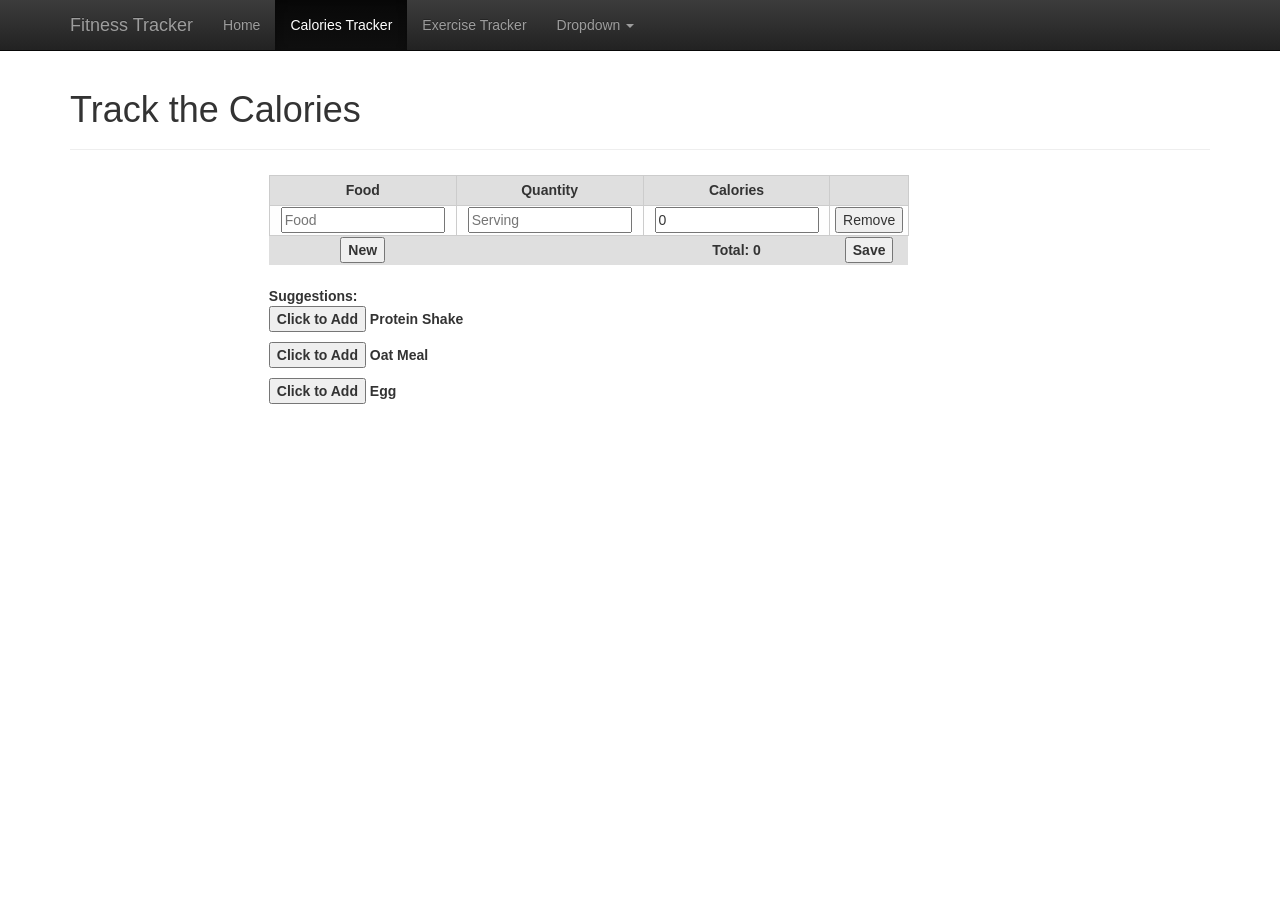
==== calories_intake.html @ cfef5e8d "Initial commit" ====
<!DOCTYPE html>
<html lang="en" ng-app>
  <head>
    <meta charset="utf-8">
    <meta http-equiv="X-UA-Compatible" content="IE=edge">
    <meta name="viewport" content="width=device-width, initial-scale=1">
    <!-- The above 3 meta tags *must* come first in the head; any other head content must come *after* these tags -->
    <meta name="description" content="">
    <meta name="author" content="">
    <link rel="icon" type="image/png" href="images/favicon-32x32.png" sizes="32x32"/>

    <title>Fitness Tracker</title>
	<script src="js/angular10.js"></script>
	<script src="https://ajax.googleapis.com/ajax/libs/jquery/3.1.0/jquery.min.js"></script>"></script>


	<style>
body  {
    
    /*background: url("images/BG.jpg");*/
}
</style>

    <!-- Bootstrap core CSS -->
    <link href="bootstrap-3.3.6/dist/css/bootstrap.min.css" rel="stylesheet">
    <!-- Bootstrap theme -->
    <link href="bootstrap-3.3.6/dist/css/bootstrap-theme.min.css" rel="stylesheet">
    <!-- IE10 viewport hack for Surface/desktop Windows 8 bug -->
    <link href="bootstrap-3.3.6/docs/assets/css/ie10-viewport-bug-workaround.css" rel="stylesheet">

    <!-- Custom styles for this template -->
    <link href="bootstrap-3.3.6/docs/examples/theme/theme.css" rel="stylesheet">

    <!-- Just for debugging purposes. Don't actually copy these 2 lines! -->
    <!--[if lt IE 9]><script src="../../assets/js/ie8-responsive-file-warning.js"></script><![endif]-->
    <script src="bootstrap-3.3.6/docs/assets/js/ie-emulation-modes-warning.js"></script>

    <!-- HTML5 shim and Respond.js for IE8 support of HTML5 elements and media queries -->
    <!--[if lt IE 9]>
      <script src="https://oss.maxcdn.com/html5shiv/3.7.2/html5shiv.min.js"></script>
      <script src="https://oss.maxcdn.com/respond/1.4.2/respond.min.js"></script>
    <![endif]-->
	
	<style>
	
	table { 
color: #333;
font-family: Helvetica, Arial, sans-serif;
width: 640px; 
border-collapse: collapse; border-spacing: 0; 
}

td, th { 
border: 1px solid #CCC; height: 30px; /* No more visible border */
height: 30px; 
transition: all 0.3s;  /* Simple transition for hover effect */
}

th {
background: #DFDFDF;  /* Darken header a bit */
font-weight: bold;
text-align: center;
}

td {
background: #FAFAFA;
text-align: center;
}

/* Cells in even rows (2,4,6...) are one color */ 
tr:nth-child(even) td { background: #F1F1F1; }   

/* Cells in odd rows (1,3,5...) are another (excludes header cells)  */ 
tr:nth-child(odd) td { background: #FEFEFE; }  

tr :hover { background: #666; color: #FFF; } /* Hover cell effect! */
	</style>
	<script>
    function CartControler($scope) {
	
	  if(window.localStorage["sergio_cart"]){
			
			var val = window.localStorage["sergio_cart"];
			var vals = JSON.parse(val);
			$scope.food = vals;
			
	  }
	  else
	  {
		$scope.food = [
			{'name': '',    
				'quantity': '', 'calories': 0}
		  ];
	  }

      $scope.removeBook = function(index) {
        $scope.food.splice(index, 1);
		$scope.getTotal();
      }
      
	  $scope.getTotal = function(){
			var total = 0;
			
			for(var i = 0; i < $scope.food.length; i++){
				var product = $scope.food[i];
				total += parseInt(product.calories);
			}
		    console.log(total);
			$scope.total = total;
	  }
      $scope.count = 0;
      $scope.updateBookCount = function() {
          $scope.count = $scope.food.length;
      }
      
      $scope.$watch('food', function() {
          $scope.updateBookCount();
      }, true)
	  
	  $scope.add= function(){
			$scope.food.push({'name': '', 
            'quantity':'' , 'calories': 0})
			
			$scope.getTotal();
	  }
	  $scope.pro= function(){
			$scope.food.push({'name': 'Protein shake', 
            'quantity':'250ml' , 'calories': 210})
			$scope.getTotal();
			}
			
			$scope.oat= function(){
			$scope.food.push({'name': 'Oat meal', 
            'quantity':'100' , 'calories': 200})
			
			$scope.getTotal();
			
			}
			
			$scope.eggs= function(){
			$scope.food.push({'name': 'Egg', 
            'quantity':'1' , 'calories': 72})
			
			$scope.getTotal();
	  }
	  
	  $scope.save = function(){
			var key_value=JSON.stringify($scope.food);
			window.localStorage.setItem("sergio_cart",key_value );
			console.log(key_value);
	  }
	  
	};
	</script>
  </head>

  <body role="document" ng-controller="CartControler" ng-init="getTotal()">
  
  

    <!-- Fixed navbar -->
    <nav class="navbar navbar-inverse navbar-fixed-top">
      <div class="container">
        <div class="navbar-header">
          <button type="button" class="navbar-toggle collapsed" data-toggle="collapse" data-target="#navbar" aria-expanded="false" aria-controls="navbar">
            <span class="sr-only">Toggle navigation</span>
            <span class="icon-bar"></span>
            <span class="icon-bar"></span>
            <span class="icon-bar"></span>
          </button>
          <a class="navbar-brand" href="Index.html">Fitness Tracker</a>
        </div>
        <div id="navbar" class="navbar-collapse collapse">
          <ul class="nav navbar-nav">
            <li><a href="home.html">Home</a></li>
            <li class="active"><a href="calories_intake.html">Calories Tracker</a></li>
            <li><a href="exercise.html">Exercise Tracker</a></li>
            <li class="dropdown">
              <a href="#" class="dropdown-toggle" data-toggle="dropdown" role="button" aria-haspopup="true" aria-expanded="false">Dropdown <span class="caret"></span></a>
              <ul class="dropdown-menu">
                <li><a href="underweight.html">Gain Weight</a></li>
                <li role="separator" class="divider"></li>
                <li><a href="over.html">Lose Weight</a></li>
              </ul>
            </li>
          </ul>
        </div><!--/.nav-collapse -->
      </div>
    </nav>

    <div class="container theme-showcase" role="main">

      <!-- Main jumbotron for a primary marketing message or call to action -->
      

      


      


      <div class="page-header">
        <h1>Track the Calories</h1>
      </div>
	<div style="margin-left:17%; padding:5px;">
	  <table>
	  <thead>
<tr>
    <th>Food</th>
    <th>Quantity</th>
    <th>Calories</th>
	<th></th>
</tr>
</thead>
<tbody ng-repeat="fo in food">
<tr>
    <td><input ng-model="fo.name" placeholder="Food"></input></td>
    <td><input ng-model="fo.quantity" placeholder="Serving"></td>
    <td><input ng-model="fo.calories" ng-change="getTotal()" placeholder="Calories(approx.)"></td>
	<td><button ng-click="removeBook($index)">
                    Remove
                </button></td>

</tbody>
<tr style="width:1000px;">
            <th style="border:1px solid transparent;"><button ng-click="add()">New</button></th>
			<th style="border:1px solid transparent;"></th>
            <th style="border:1px solid transparent;">Total: {{total}}</th>
			<th style="border:1px solid transparent;"><button ng-click="save()">Save</button></th>
            
        </tr>
</table>
     <div style="font-weight:bold; padding-top:20px;">
	 Suggestions:
	 <p>
	 
	 <button ng-click="pro()">
	 Click to Add
</button>
Protein Shake
</p>
<p>
<button ng-click="oat()">
	 Click to Add
</button>
Oat Meal
</p>
<p>
<button ng-click="eggs()">
	 Click to Add
</button>
Egg
</p>
</div>
</div>	 

    </div> <!-- /container -->


    <!-- Bootstrap core JavaScript
    ================================================== -->
    <!-- Placed at the end of the document so the pages load faster -->
    <script src="https://ajax.googleapis.com/ajax/libs/jquery/1.11.3/jquery.min.js"></script>
    <script>window.jQuery || document.write('<script src="bootstrap-3.3.6/docs/assets/js/vendor/jquery.min.js"><\/script>')</script>
    <script src="bootstrap-3.3.6/docs/dist/js/bootstrap.min.js"></script>
    <script src="bootstrap-3.3.6/docs/assets/js/docs.min.js"></script>
    <!-- IE10 viewport hack for Surface/desktop Windows 8 bug -->
    <script src="bootstrap-3.3.6/docs/assets/js/ie10-viewport-bug-workaround.js"></script>
	
  </body>
</html>
---- bootstrap-3.3.6/docs/assets/css/ie10-viewport-bug-workaround.css ----
/*!
 * IE10 viewport hack for Surface/desktop Windows 8 bug
 * Copyright 2014-2015 Twitter, Inc.
 * Licensed under MIT (https://github.com/twbs/bootstrap/blob/master/LICENSE)
 */

/*
 * See the Getting Started docs for more information:
 * http://getbootstrap.com/getting-started/#support-ie10-width
 */
@-webkit-viewport { width: device-width; }
@-moz-viewport    { width: device-width; }
@-ms-viewport     { width: device-width; }
@-o-viewport      { width: device-width; }
@viewport         { width: device-width; }
---- bootstrap-3.3.6/docs/examples/theme/theme.css ----
body {
  padding-top: 30px;
  padding-bottom: 30px;
}

.theme-dropdown .dropdown-menu {
  position: static;
  display: block;
  margin-bottom: 20px;
}

.theme-showcase > p > .btn {
  margin: 5px 0;
}

.theme-showcase .navbar .container {
  width: auto;
}
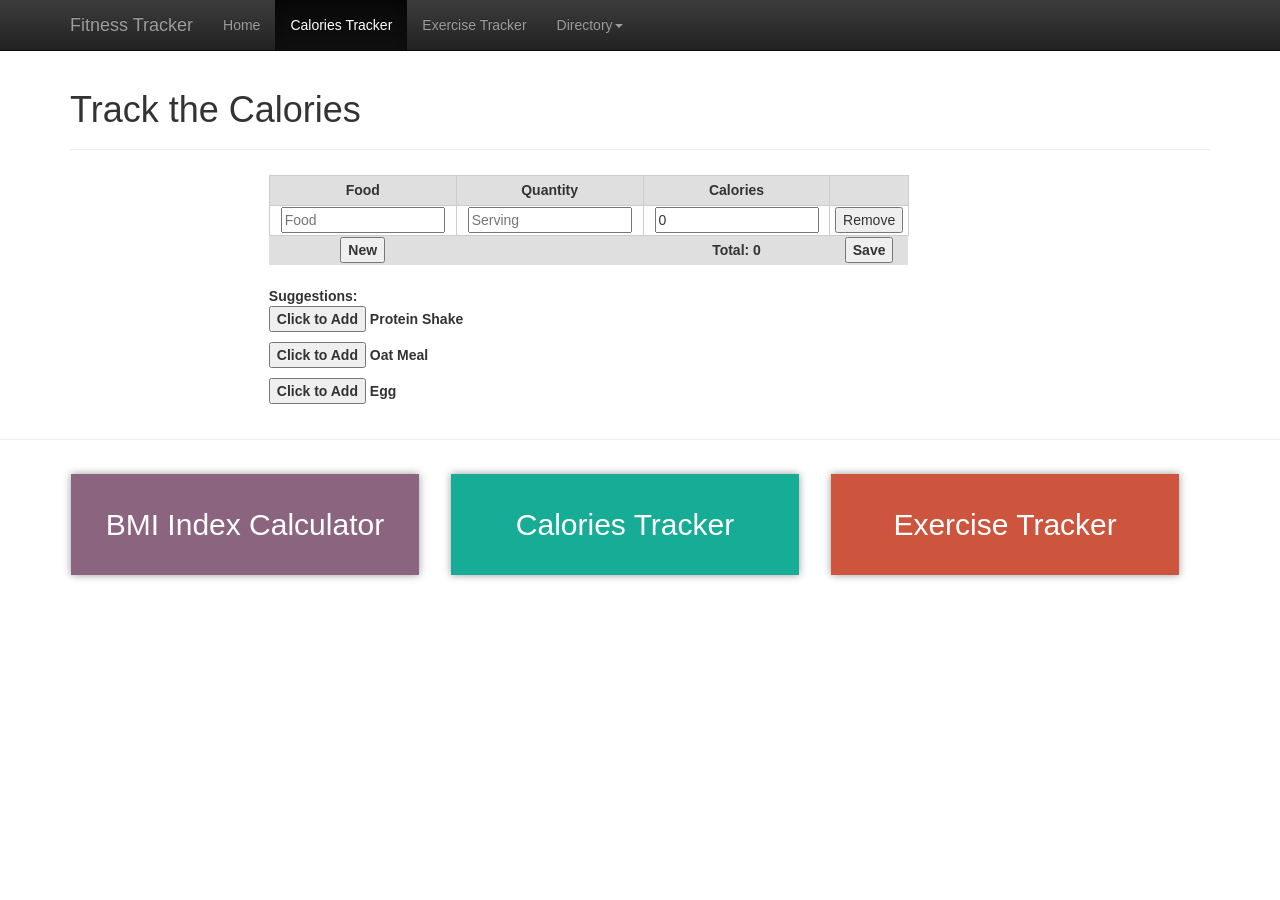
==== commit 84230ca9: "code update" ====
--- a/calories_intake.html
+++ b/calories_intake.html
@@ -31,6 +31,7 @@
 
     <!-- Custom styles for this template -->
     <link href="bootstrap-3.3.6/docs/examples/theme/theme.css" rel="stylesheet">
+				<link href="./style.css" rel="stylesheet">
 
     <!-- Just for debugging purposes. Don't actually copy these 2 lines! -->
     <!--[if lt IE 9]><script src="../../assets/js/ie8-responsive-file-warning.js"></script><![endif]-->
@@ -177,7 +178,7 @@
             <li class="active"><a href="calories_intake.html">Calories Tracker</a></li>
             <li><a href="exercise.html">Exercise Tracker</a></li>
             <li class="dropdown">
-              <a href="#" class="dropdown-toggle" data-toggle="dropdown" role="button" aria-haspopup="true" aria-expanded="false">Dropdown <span class="caret"></span></a>
+              <a href="#" class="dropdown-toggle" data-toggle="dropdown" role="button" aria-haspopup="true" aria-expanded="false">Directory<span class="caret"></span></a>
               <ul class="dropdown-menu">
                 <li><a href="underweight.html">Gain Weight</a></li>
                 <li role="separator" class="divider"></li>
@@ -267,6 +268,37 @@
     <script src="bootstrap-3.3.6/docs/assets/js/docs.min.js"></script>
     <!-- IE10 viewport hack for Surface/desktop Windows 8 bug -->
     <script src="bootstrap-3.3.6/docs/assets/js/ie10-viewport-bug-workaround.js"></script>
+
+
+		<!--  block menu  -->
+		<hr>
+		<div class="container block">
+			<div class="row">
+				<div class="col col-1">
+					<div id="bmi" class="block">
+						<h2>BMI Index Calculator</h2>
+					</div>
+				</div>
+				<div class="col col-2">
+					<div id="calories" class="block">
+						<h2>Calories Tracker</h2>
+					</div>
+				</div>
+				<div class="col col-3">
+					<div id="exercise" class="block">
+						<h2>Exercise Tracker</h2>
+					</div>
+				</div>
+			</div>
+		</div>
+		<script>
+			jQuery(document).ready(function(){
+				jQuery('#bmi').click(function(){window.location.href = "Home.html";});
+				jQuery('#calories').click(function(){window.location.href = "calories_intake.html";});
+				jQuery('#exercise').click(function(){window.location.href = "Exercise.html";});
+			});
+		</script>
+		<!-- /  block menu  -->
 	
   </body>
 </html>
--- a/style.css
+++ b/style.css
@@ -0,0 +1,36 @@
+.form-group{margin:1em 1em 1em 1em !important;}
+.nav-tabs>li.active>a, .nav-tabs>li.active>a:focus, .nav-tabs>li.active>a:hover{background-color:#eee;}
+.tab-content{border:1px solid rgb(221,221,221);padding:1em;font-size:125%; background-color:#eee;}
+.tab-content{border-top:0;}
+.container.block{color:#fff;}
+.container .row{width:100%; text-align:center;}
+.container .row .col{display:inline-block; width:33%; vertical-align:top;}
+.container .row .col #bmi{background-color: #8b647f;}
+.container .row .col #calories{background-color: #16ac96;}
+.container .row .col #exercise{background-color: #CD553D;}
+.container .row .col .block{
+	padding:1em; margin:1em;
+	-moz-transition: all 0.2s;
+  -o-transition: all 0.2s;
+  -webkit-transition: all 0.2s;
+  transition: all 0.2s;
+  transition-property: all;
+  transition-duration: 0.2s;
+  transition-timing-function: initial;
+  transition-delay: initial;
+  box-shadow: 0px 0px 8px rgba(0, 0, 0, 0.40);
+ -moz-box-shadow: 0px 0px 8px rgba(0, 0, 0, 0.40);
+ -webkit-box-shadow: 0px 0px 8px rgba(0, 0, 0, 0.40);
+}
+.container .row .col .block:hover{
+	background-color: #25353c !important;
+  cursor: pointer;
+	-webkit-border-top-right-radius: 50px;
+  -webkit-border-bottom-left-radius: 50px;
+  -moz-border-radius-topright: 50px;
+  -moz-border-radius-bottomleft: 50px;
+  border-top-right-radius: 50px;
+  border-bottom-left-radius: 50px;
+}
+.container .row .col div h2{width:100%; text-align:center; margin-bottom: 20px;}
+
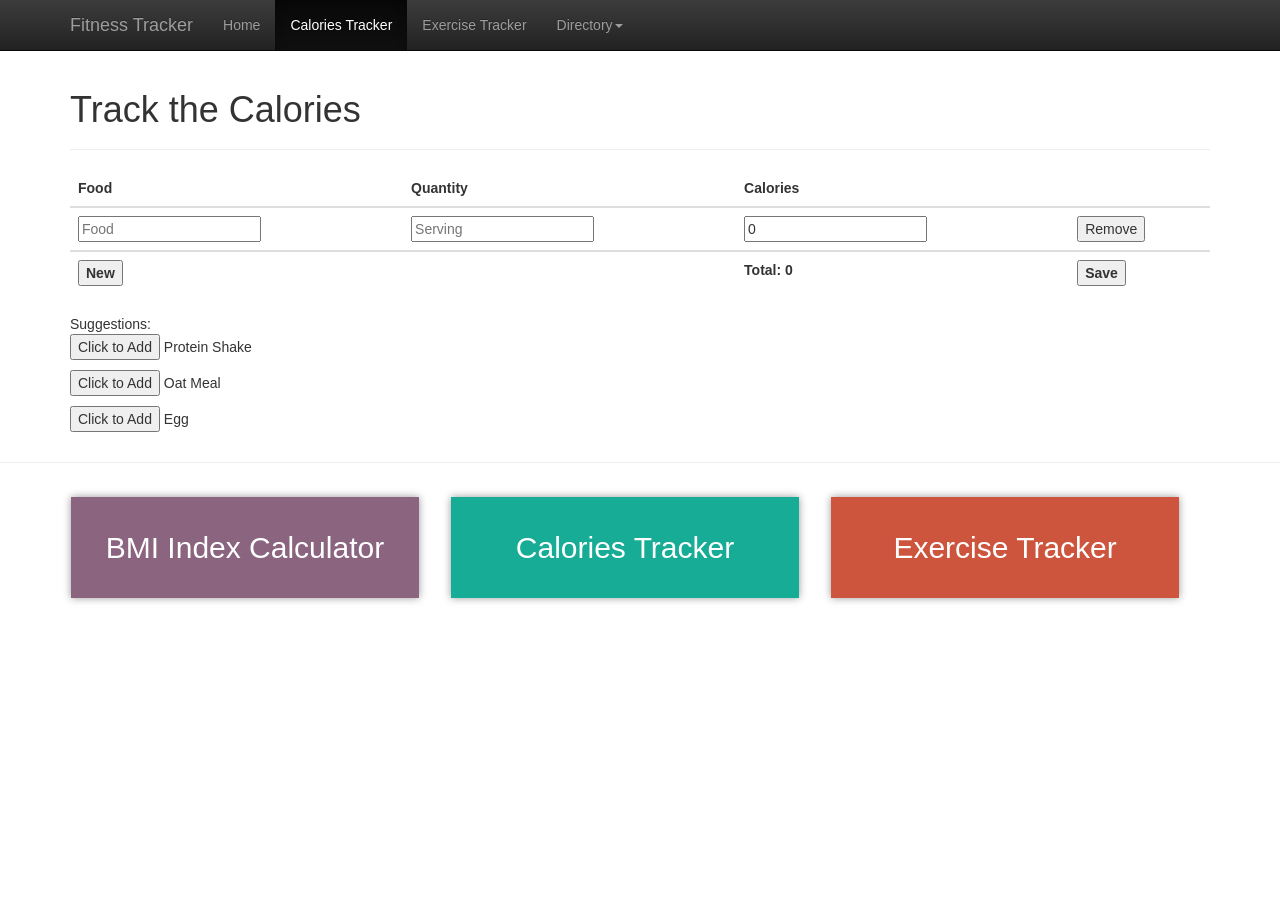
==== commit b213f2fd: "style update" ====
--- a/calories_intake.html
+++ b/calories_intake.html
@@ -43,40 +43,6 @@
       <script src="https://oss.maxcdn.com/respond/1.4.2/respond.min.js"></script>
     <![endif]-->
 	
-	<style>
-	
-	table { 
-color: #333;
-font-family: Helvetica, Arial, sans-serif;
-width: 640px; 
-border-collapse: collapse; border-spacing: 0; 
-}
-
-td, th { 
-border: 1px solid #CCC; height: 30px; /* No more visible border */
-height: 30px; 
-transition: all 0.3s;  /* Simple transition for hover effect */
-}
-
-th {
-background: #DFDFDF;  /* Darken header a bit */
-font-weight: bold;
-text-align: center;
-}
-
-td {
-background: #FAFAFA;
-text-align: center;
-}
-
-/* Cells in even rows (2,4,6...) are one color */ 
-tr:nth-child(even) td { background: #F1F1F1; }   
-
-/* Cells in odd rows (1,3,5...) are another (excludes header cells)  */ 
-tr:nth-child(odd) td { background: #FEFEFE; }  
-
-tr :hover { background: #666; color: #FFF; } /* Hover cell effect! */
-	</style>
 	<script>
     function CartControler($scope) {
 	
@@ -204,8 +170,8 @@
       <div class="page-header">
         <h1>Track the Calories</h1>
       </div>
-	<div style="margin-left:17%; padding:5px;">
-	  <table>
+	<div>
+	  <table class="table">
 	  <thead>
 <tr>
     <th>Food</th>
@@ -224,15 +190,15 @@
                 </button></td>
 
 </tbody>
-<tr style="width:1000px;">
-            <th style="border:1px solid transparent;"><button ng-click="add()">New</button></th>
-			<th style="border:1px solid transparent;"></th>
-            <th style="border:1px solid transparent;">Total: {{total}}</th>
-			<th style="border:1px solid transparent;"><button ng-click="save()">Save</button></th>
+<tr>
+            <th><button ng-click="add()">New</button></th>
+			<th></th>
+            <th>Total: {{total}}</th>
+			<th><button ng-click="save()">Save</button></th>
             
         </tr>
 </table>
-     <div style="font-weight:bold; padding-top:20px;">
+     <div>
 	 Suggestions:
 	 <p>
 	 
--- a/style.css
+++ b/style.css
@@ -1,3 +1,4 @@
+.result-content p{margin:1em; font-size: 125%;}
 .form-group{margin:1em 1em 1em 1em !important;}
 .nav-tabs>li.active>a, .nav-tabs>li.active>a:focus, .nav-tabs>li.active>a:hover{background-color:#eee;}
 .tab-content{border:1px solid rgb(221,221,221);padding:1em;font-size:125%; background-color:#eee;}
